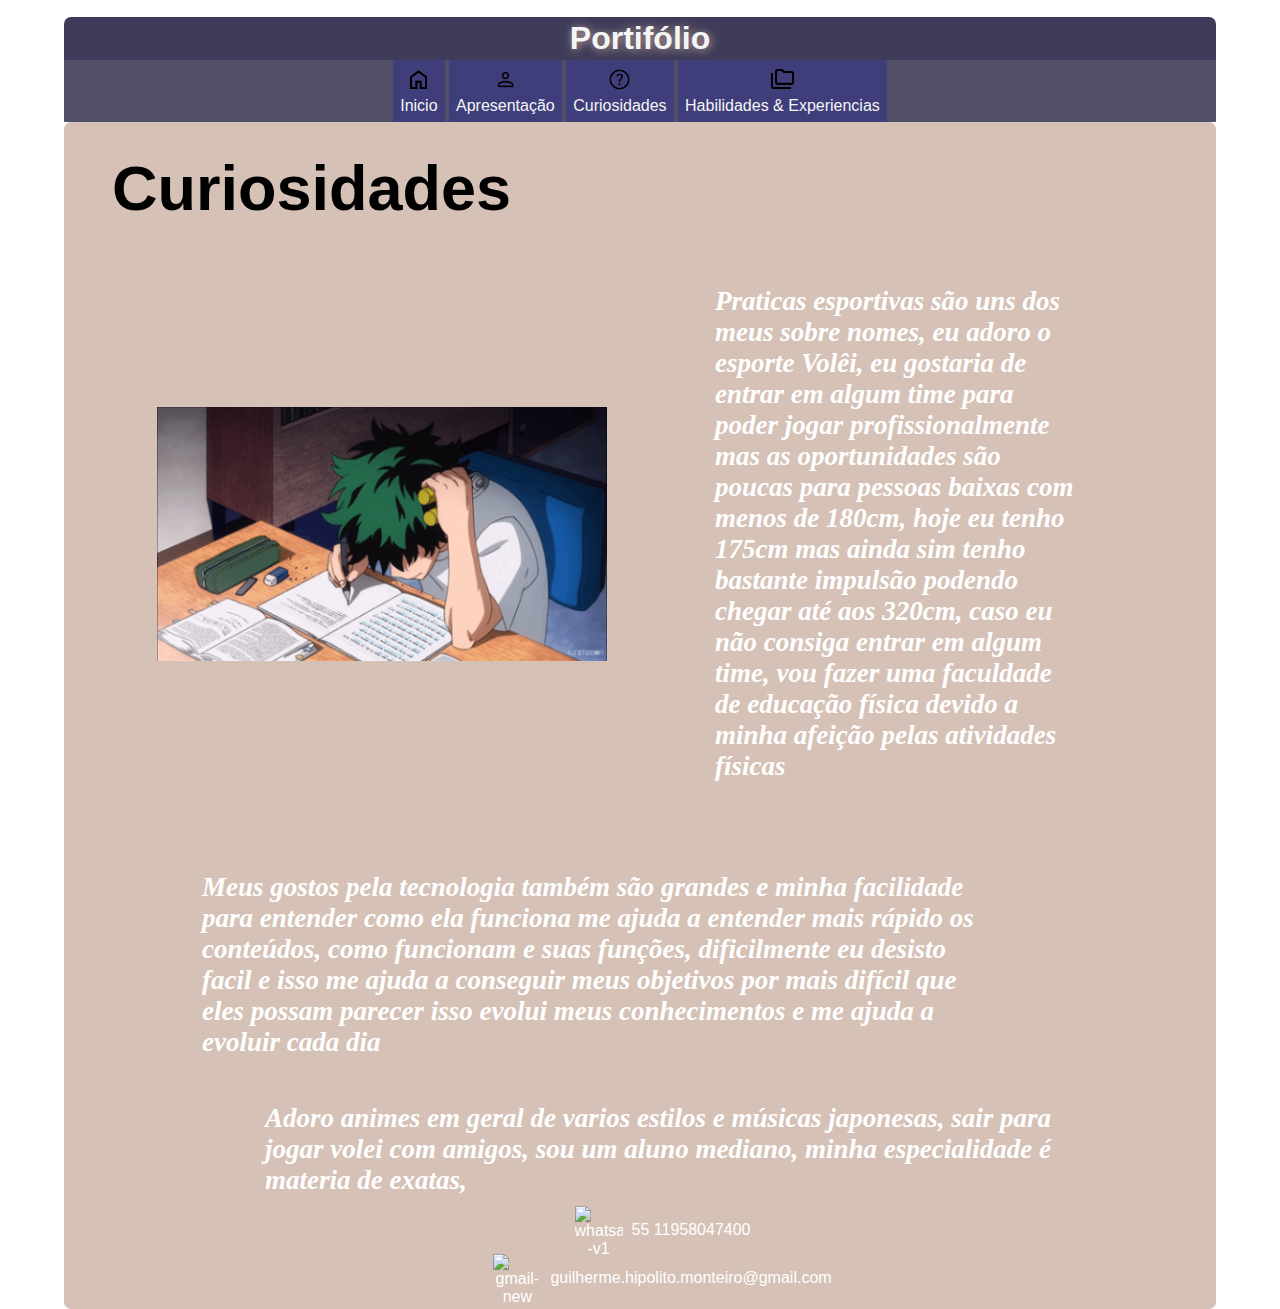
==== Curiosidades.html @ 727835c1 "upload" ====
<!DOCTYPE html>
<html lang="pt-br">

<head>
    <meta charset="UTF-8">
    <meta name="viewport" content="width=device-width, initial-scale=1.0">
    <title>Portifolio</title>
    <link rel="shortcut icon" href="ico/inicioico.png" type="image/x-icon">
    <link rel="stylesheet" href="css/curiosidades.css">
    <link rel="stylesheet"
        href="https://fonts.googleapis.com/css2?family=Material+Symbols+Outlined:opsz,wght,FILL,GRAD@24,400,0,0" />

</head>

<body onresize="mudouTamanho()">
    <header>
        <h1>Portifólio</h1>
    </header>
    <span id="burger" class="material-symbols-outlined" onclick="clickMenu()">
        menu
    </span>

    <menu id="itens">
        <ul>
            <li><a href="index.html"><img src="ico/inicioico.png" alt="Start" id="iconav">Inicio</a></li>
            <li><a href="Sobre.html"><img src="ico/sobreico.png" alt="About" id="iconav">Apresentação</a></li>
            <li><a href="Curiosidades.html"><img src="ico/curiosidadesico.png" alt="Curious"
                        id="iconav">Curiosidades</a></li>
            <li><a href="Habilidades.html"><img src="ico/habilidadesico.png" alt="Skills" id="iconav">Habilidades &
                    Experiencias</a>
            </li>
            
        </ul>
    </menu>
    <main>

        <article>
            <h2>Curiosidades</h2>

            <div class="container">
                <img src="gif/midoriyastudygif.gif" alt="" srcset="">
                <p>
                    Praticas esportivas são uns dos meus sobre nomes, eu adoro o esporte Volêi, eu gostaria de entrar em
                    algum time para poder jogar profissionalmente mas as oportunidades são poucas para pessoas baixas
                    com menos de 180cm,
                    hoje eu tenho 175cm mas ainda sim tenho bastante impulsão podendo chegar até aos 320cm, caso eu não
                    consiga entrar em algum time, vou fazer uma faculdade de educação física devido a minha afeição
                    pelas atividades físicas
                </p>
            </div>

            <div class="containerinverted">
                <p>
                    Meus gostos pela tecnologia também são grandes e minha facilidade para entender como ela funciona me
                    ajuda a entender mais rápido os conteúdos, como funcionam e suas funções, dificilmente eu desisto
                    facil e isso me ajuda a conseguir meus objetivos por mais difícil que eles possam parecer isso
                    evolui meus conhecimentos e me ajuda a evoluir cada dia
                </p>
                <img src="gif/demonsnowgif.gif" alt="">
            </div>

            <div class="container">
                <img src="gif/kageyamagif.gif" alt="" srcset="">
                <p>
                    Adoro animes em geral de varios estilos e músicas japonesas, sair para jogar volei com amigos, sou
                    um aluno mediano, minha especialidade é materia de exatas,
                </p>
            </div>


        </article>
    </main>
    <footer>
        <div class="containerfooter">
            <img width="48" height="48" src="https://img.icons8.com/color/48/whatsapp--v1.png" alt="whatsapp--v1"
                id="icofooter" />55 11958047400
        </div>
        <div class="containerfooter">
            <img width="48" height="48" src="https://img.icons8.com/color/48/gmail-new.png"
                alt="gmail-new" />guilherme.hipolito.monteiro@gmail.com
        </div>
    </footer>
</body>
<script src="js/js.js"></script>
</html>
---- css/curiosidades.css ----
@charset "UTF-8";

* {
    margin: 0;
    padding: 0;
    box-sizing: border-box;
    font-family: Arial, Helvetica, sans-serif
}

html {
    height: 100vh;
}

#burger {
    background-color: #21203f89;
    display: block;
    color: whitesmoke;
    text-align: center;
    margin: auto;
    padding: 7px;
    width: 90vw;
    cursor: pointer;
}

#burger:hover {
    background-color: #c5a898;
}

body {

    background-repeat: no-repeat;
    background-attachment: fixed;
    background-position: center;
    background-image: url("../gif/blueskygif.gif");
    background-size: cover;
    color: white;
    font-family: Arial, Helvetica, sans-serif;
    margin: 0;
    padding: 0;
    box-sizing: content-box;
    justify-content: flex-start;
}

header {
    background-color: #1a183bd7;
    margin-top: 3px;
    border-radius: 7px 7px 0px 0px;
    width: 90vw;
    margin: auto;
}

header>h1 {
    text-align: center;
    color: whitesmoke;
    padding: 3px;
    text-shadow: #c5a898 1px 1px 10px;
    margin-top: 17px;
}

p {
    font-size: 20px;
    font-weight: 600;
    font-style: oblique;
    font-family: Arial, Helvetica, sans-serif;
}

.container {
    display: flex;
    align-items: center;
    margin-top: 5vh;
}

.container img {
    max-width: 20vh;
    margin-right: 1.5vh;
    margin-left: 1vh;
    margin-bottom: auto;
}

.container p {
    flex: 1;
    margin-left: 2vh;
    font-family: Arial, Helvetica, sans-serif;
}

.containerinverted {
    display: flex;
    align-items: center;
    margin-top: 2.5vh;
}

.containerinverted img {
    max-width: 20vh;
    margin-right: 1vh;
    margin-left: 1.5vh;
    margin-bottom: 10vh;
    margin-top: 10vh;
}

.containerinverted p {
    flex: 1;
    margin-left: 2.5vh;
    font-family: Arial, Helvetica, sans-serif;
}

.containerfooter {
    display: inline-flex;
    align-items: center;
    justify-content: center;
}

.containerfooter img {
    max-width: 30vh;
    margin-right: 1vh;
    margin-left: 5vh;
}

.containerfooter p {
    flex: 1;
}

menu {
    color: #21203f89;
    text-align: center;
    list-style-type: none;
    width: 90vw;
    margin: auto;
    display: none;
}

menu>ul {
    list-style-type: none;
    background-color: #21203f89;
}

menu>ul>li>a {
    display: block;
    padding: 7px;
    text-decoration: none;
    text-align: center;
    background-color: #47479f89;
    border-radius: 0px 0px 0px 0px;
    color: whitesmoke;
    margin: auto;
}

menu>ul>li>a:hover {
    background-color: #484768;
    color: whitesmoke;
    text-decoration: none;
}

main {
    background-color: #c4a797b4;
    width: 90vw;
    margin: auto;
    border-radius: 7px 7px 0px 0px;
    margin-top: 7px;
    padding: 3px;

}

article>h2 {
    padding-bottom: 17px;
    color: black;

}

article>p {
    text-align: justify;
    margin-bottom: 17px;
    text-indent: 17px;

}

footer {
    background-color: #c4a797b4;
    text-align: center;
    border-radius: 0px 0px 7px 7px;
    width: 90vw;
    padding: 7px;
    margin: auto;
}

#iconav {
    width: 25px;
    height: 25px;
    margin-left: auto;
    margin-bottom: 5px;
}

img {
    display: block;
    margin: auto;
}


@media screen and (min-width: 768px) and (max-width: 992px) {
    body {
        background-image: url("../gif/frierengif.gif");
        background-attachment: fixed;
        background-size: cover;
        ;
    }

    #burger {
        display: none;
    }


    menu {
        display: block;
        width: 90vw;
        margin: auto;
        background-color: #21203f89;
    }

    menu>ul>li {
        display: inline-block;
        background-color: #21203f89;

    }

    main {
        width: 90vw;
        margin: auto;
    }

    article>h2 {
        padding-bottom: 17px;
        width: 90vw;
        margin: auto;
    }

    article>p {
        text-align: justify;
        margin-bottom: 17px;
        text-indent: 17px;
    }

    footer {
        width: 90vw;
        margin: auto;
    }


}

@media screen and (min-width: 768px) and (max-width: 992px) {
    body {
        background-image: url("../gif/kageyamagif.gif");
        background-attachment: fixed;
        background-size: cover;
    }

    #burger {
        display: none;
    }


    menu {
        display: block;
        width: 90vw;
        margin: auto;
        background-color: #21203f89;
    }

    menu>ul>li {
        display: inline-block;
        background-color: #21203f89;

    }

    main {
        width: 90vw;
        margin: auto;
    }

    article>h2 {
        padding-bottom: 17px;
        width: 90vw;
        margin: auto;
    }

    article>p {
        text-align: justify;
        margin-bottom: 17px;
        text-indent: 17px;
    }

    footer {
        width: 90vw;
        margin: auto;
    }


}

@media screen and (min-width: 993px) and (max-width: 1200px) {
    body {
        background-image: url("../gif/demonsnowgif.gif");
        background-size: cover;
        background-attachment: fixed;
    }

    #burger {
        display: none;
    }

    menu {
        display: block;
        background-color: #21203f89;
    }

    menu>ul>li {
        display: inline-block;
        background-color: #21203f89;
    }

    main {
        width: 90vw;
        margin: auto;
    }

    

    footer {
        width: 90vw;
        margin: auto;
    }


}

@media screen and (min-width: 1201px) {
    body {
        background-image: url("../gif/kageyamagif.gif");
        background-attachment: fixed;
        background-size: cover;
    }

    #burger {
        display: none;
    }

    menu {
        display: block;
        background-color: #21203f89;
    }

    menu>ul>li {
        display: inline-block;
        background-color: #21203f89;
    }

    main {
        width: 90vw;
        margin: auto;
    }

    .container {
        display: flex;
        align-items: center;
        margin-top: 5vh;
    }

    .container img {
        max-width: 50vh;
        margin-right: 10vh;
        margin-left: 10vh;
        margin-bottom: auto;
    }

    .container p {
        flex: 1;
        margin-right: 15vh;
        font-family: cursive;
        font-size: 3vh;
    }

    .containerinverted {
        display: flex;
        align-items: center;
        margin-top: 10vh;
    }

    .containerinverted img {
        max-width: 50vh;
        margin-right: 10vh;
        margin-left: 15vh;
        margin-bottom: 5vh;
    }

    .containerinverted p {
        flex: 1;
        margin-left: 15vh;
        font-family: cursive;
        font-size: 3vh;
    }

    .containerfooter {
        display: flex;
        align-items: center;
    }

    .containerfooter img {
        max-width: 30vh;
        margin-right: 1vh;
        margin-left: 5vh;
    }

    .containerfooter p {
        flex: 1;
    }

    article>h2 {
        padding-bottom: 17px;
        color: black;
        margin-left: 5vh;
        font-size: 7vh;
        margin-top: 3vh;
    }

    article>p {
        text-align: justify;
        margin-bottom: 17px;
        text-indent: 17px;
    }

    footer {
        width: 90vw;
        margin: auto;
    }


}
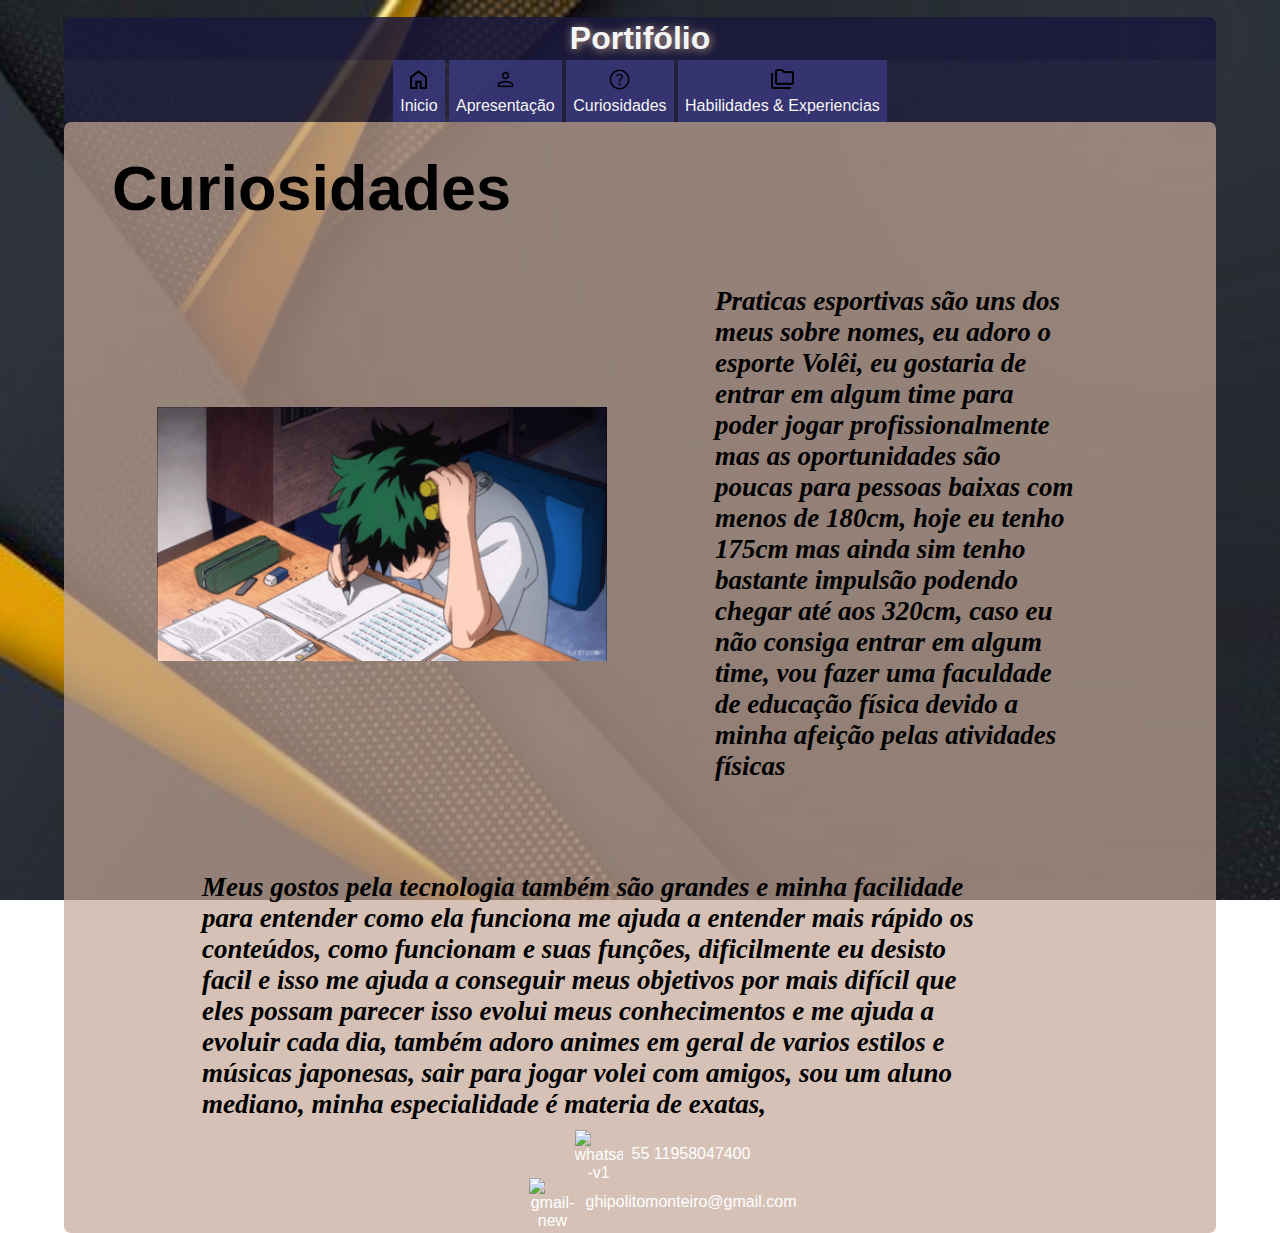
==== commit b62ffe4b: "curriculo" ====
--- a/Curiosidades.html
+++ b/Curiosidades.html
@@ -29,7 +29,7 @@
             <li><a href="Habilidades.html"><img src="ico/habilidadesico.png" alt="Skills" id="iconav">Habilidades &
                     Experiencias</a>
             </li>
-            
+
         </ul>
     </menu>
     <main>
@@ -54,18 +54,14 @@
                     Meus gostos pela tecnologia também são grandes e minha facilidade para entender como ela funciona me
                     ajuda a entender mais rápido os conteúdos, como funcionam e suas funções, dificilmente eu desisto
                     facil e isso me ajuda a conseguir meus objetivos por mais difícil que eles possam parecer isso
-                    evolui meus conhecimentos e me ajuda a evoluir cada dia
+                    evolui meus conhecimentos e me ajuda a evoluir cada dia, também adoro animes em geral de varios
+                    estilos e músicas japonesas, sair para jogar volei com amigos, sou
+                    um aluno mediano, minha especialidade é materia de exatas,
                 </p>
-                <img src="gif/demonsnowgif.gif" alt="">
+                <img src="gif/blueskygif.gif" alt="">
             </div>
 
-            <div class="container">
-                <img src="gif/kageyamagif.gif" alt="" srcset="">
-                <p>
-                    Adoro animes em geral de varios estilos e músicas japonesas, sair para jogar volei com amigos, sou
-                    um aluno mediano, minha especialidade é materia de exatas,
-                </p>
-            </div>
+
 
 
         </article>
@@ -77,9 +73,10 @@
         </div>
         <div class="containerfooter">
             <img width="48" height="48" src="https://img.icons8.com/color/48/gmail-new.png"
-                alt="gmail-new" />guilherme.hipolito.monteiro@gmail.com
+                alt="gmail-new" />ghipolitomonteiro@gmail.com
         </div>
     </footer>
 </body>
 <script src="js/js.js"></script>
+
 </html>--- a/css/curiosidades.css
+++ b/css/curiosidades.css
@@ -31,7 +31,7 @@
     background-repeat: no-repeat;
     background-attachment: fixed;
     background-position: center;
-    background-image: url("../gif/blueskygif.gif");
+    background-image: url("../png/pngfundo.jpg");
     background-size: cover;
     color: white;
     font-family: Arial, Helvetica, sans-serif;
@@ -81,6 +81,7 @@
     flex: 1;
     margin-left: 2vh;
     font-family: Arial, Helvetica, sans-serif;
+    color: black;
 }
 
 .containerinverted {
@@ -101,6 +102,7 @@
     flex: 1;
     margin-left: 2.5vh;
     font-family: Arial, Helvetica, sans-serif;
+    color: black;
 }
 
 .containerfooter {
@@ -197,7 +199,7 @@
 
 @media screen and (min-width: 768px) and (max-width: 992px) {
     body {
-        background-image: url("../gif/frierengif.gif");
+        background-image: url("../png/pngfundo.jpg");
         background-attachment: fixed;
         background-size: cover;
         ;
@@ -248,7 +250,7 @@
 
 @media screen and (min-width: 768px) and (max-width: 992px) {
     body {
-        background-image: url("../gif/kageyamagif.gif");
+        background-image: url("../png/pngfundo.jpg");
         background-attachment: fixed;
         background-size: cover;
     }
@@ -298,7 +300,7 @@
 
 @media screen and (min-width: 993px) and (max-width: 1200px) {
     body {
-        background-image: url("../gif/demonsnowgif.gif");
+        background-image: url("../png/pngfundo.jpg");
         background-size: cover;
         background-attachment: fixed;
     }
@@ -334,7 +336,7 @@
 
 @media screen and (min-width: 1201px) {
     body {
-        background-image: url("../gif/kageyamagif.gif");
+        background-image: url("../png/pngfundo.jpg");
         background-attachment: fixed;
         background-size: cover;
     }
@@ -376,6 +378,7 @@
         margin-right: 15vh;
         font-family: cursive;
         font-size: 3vh;
+        color: black;
     }
 
     .containerinverted {
@@ -396,6 +399,7 @@
         margin-left: 15vh;
         font-family: cursive;
         font-size: 3vh;
+        color: black;
     }
 
     .containerfooter {
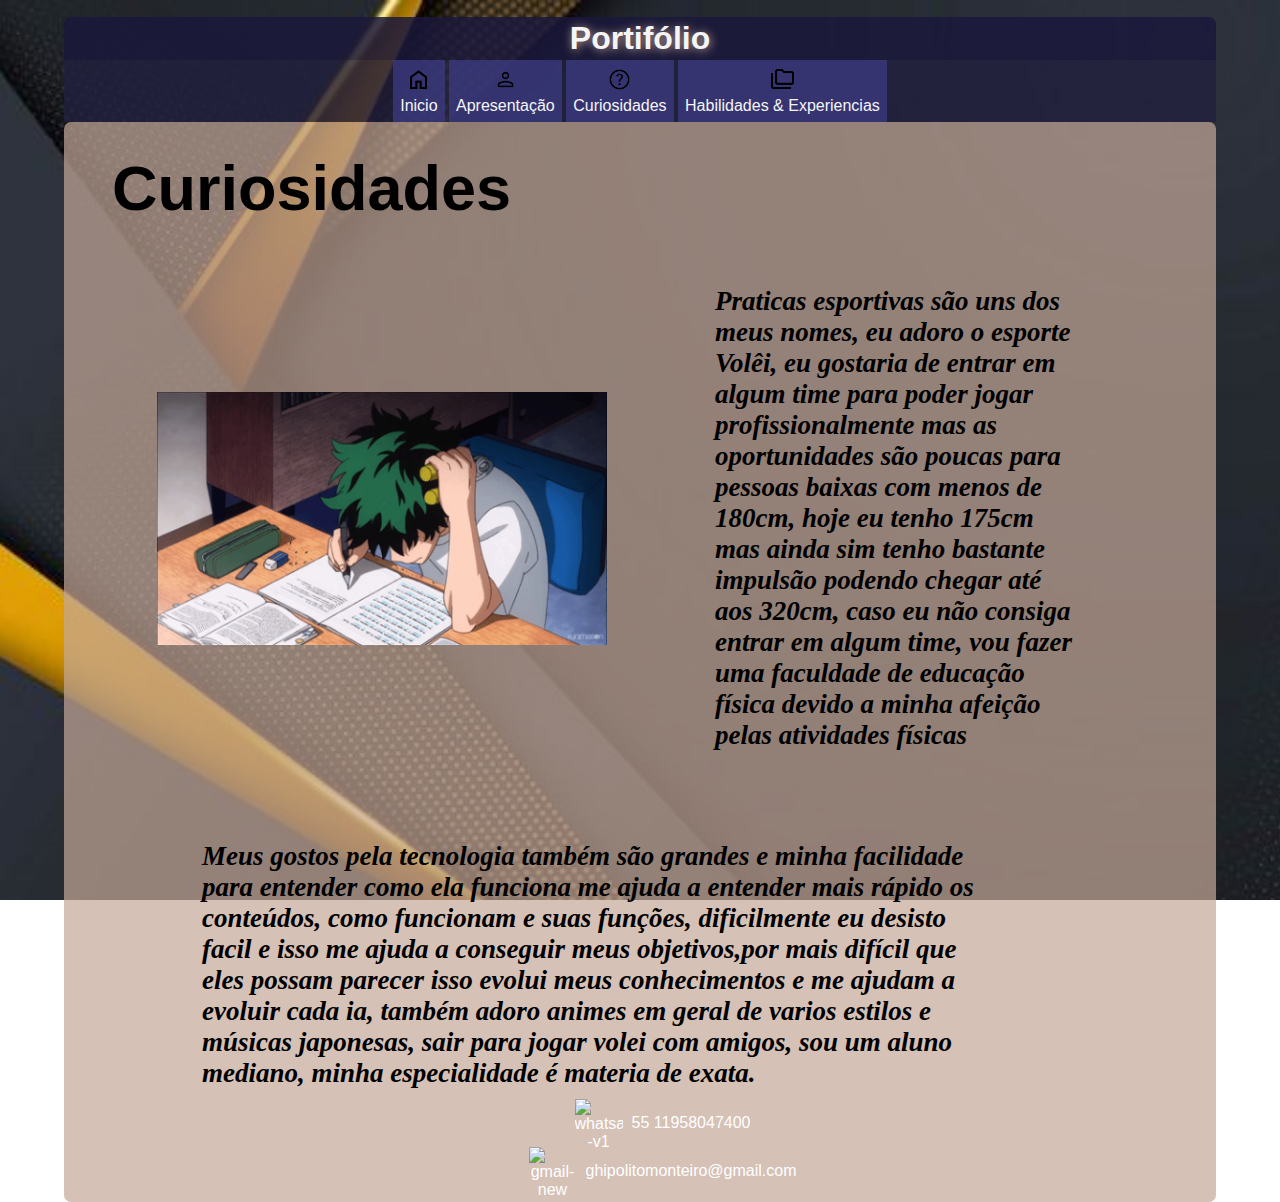
==== commit 122849f1: "up" ====
--- a/Curiosidades.html
+++ b/Curiosidades.html
@@ -40,7 +40,7 @@
             <div class="container">
                 <img src="gif/midoriyastudygif.gif" alt="" srcset="">
                 <p>
-                    Praticas esportivas são uns dos meus sobre nomes, eu adoro o esporte Volêi, eu gostaria de entrar em
+                    Praticas esportivas são uns dos meus nomes, eu adoro o esporte Volêi, eu gostaria de entrar em
                     algum time para poder jogar profissionalmente mas as oportunidades são poucas para pessoas baixas
                     com menos de 180cm,
                     hoje eu tenho 175cm mas ainda sim tenho bastante impulsão podendo chegar até aos 320cm, caso eu não
@@ -53,10 +53,10 @@
                 <p>
                     Meus gostos pela tecnologia também são grandes e minha facilidade para entender como ela funciona me
                     ajuda a entender mais rápido os conteúdos, como funcionam e suas funções, dificilmente eu desisto
-                    facil e isso me ajuda a conseguir meus objetivos por mais difícil que eles possam parecer isso
-                    evolui meus conhecimentos e me ajuda a evoluir cada dia, também adoro animes em geral de varios
+                    facil e isso me ajuda a conseguir meus objetivos,por mais difícil que eles possam parecer isso
+                    evolui meus conhecimentos e me ajudam a evoluir cada ia, também adoro animes em geral de varios
                     estilos e músicas japonesas, sair para jogar volei com amigos, sou
-                    um aluno mediano, minha especialidade é materia de exatas,
+                    um aluno mediano, minha especialidade é materia de exata.
                 </p>
                 <img src="gif/blueskygif.gif" alt="">
             </div>
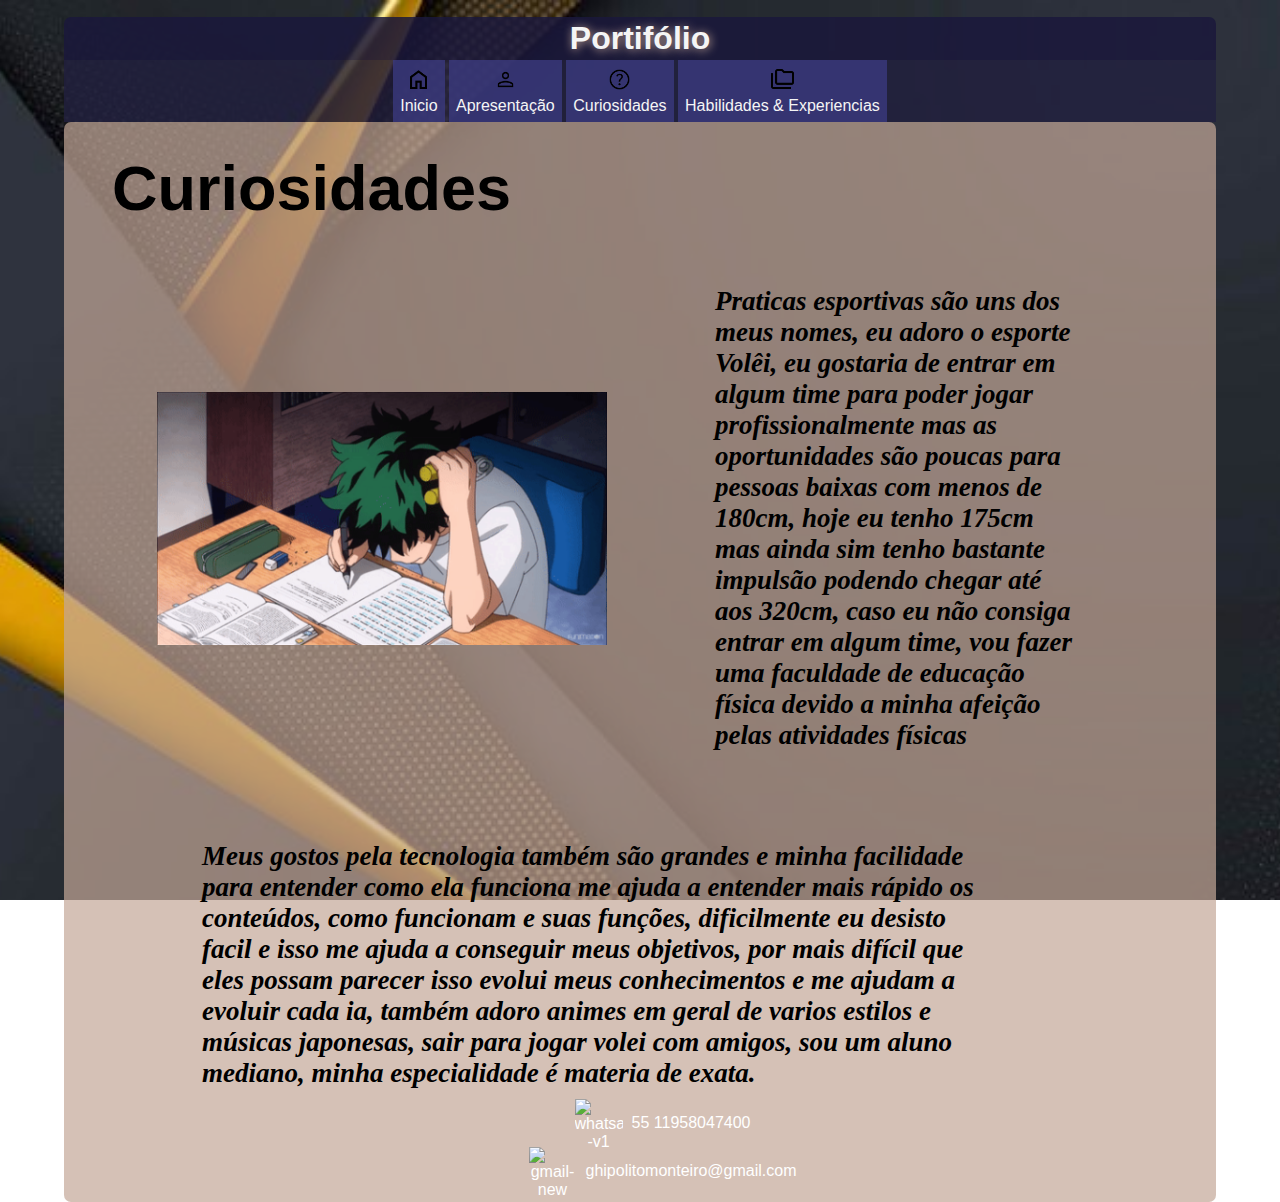
==== commit 4c6609f6: "update" ====
--- a/Curiosidades.html
+++ b/Curiosidades.html
@@ -53,7 +53,7 @@
                 <p>
                     Meus gostos pela tecnologia também são grandes e minha facilidade para entender como ela funciona me
                     ajuda a entender mais rápido os conteúdos, como funcionam e suas funções, dificilmente eu desisto
-                    facil e isso me ajuda a conseguir meus objetivos,por mais difícil que eles possam parecer isso
+                    facil e isso me ajuda a conseguir meus objetivos, por mais difícil que eles possam parecer isso
                     evolui meus conhecimentos e me ajudam a evoluir cada ia, também adoro animes em geral de varios
                     estilos e músicas japonesas, sair para jogar volei com amigos, sou
                     um aluno mediano, minha especialidade é materia de exata.
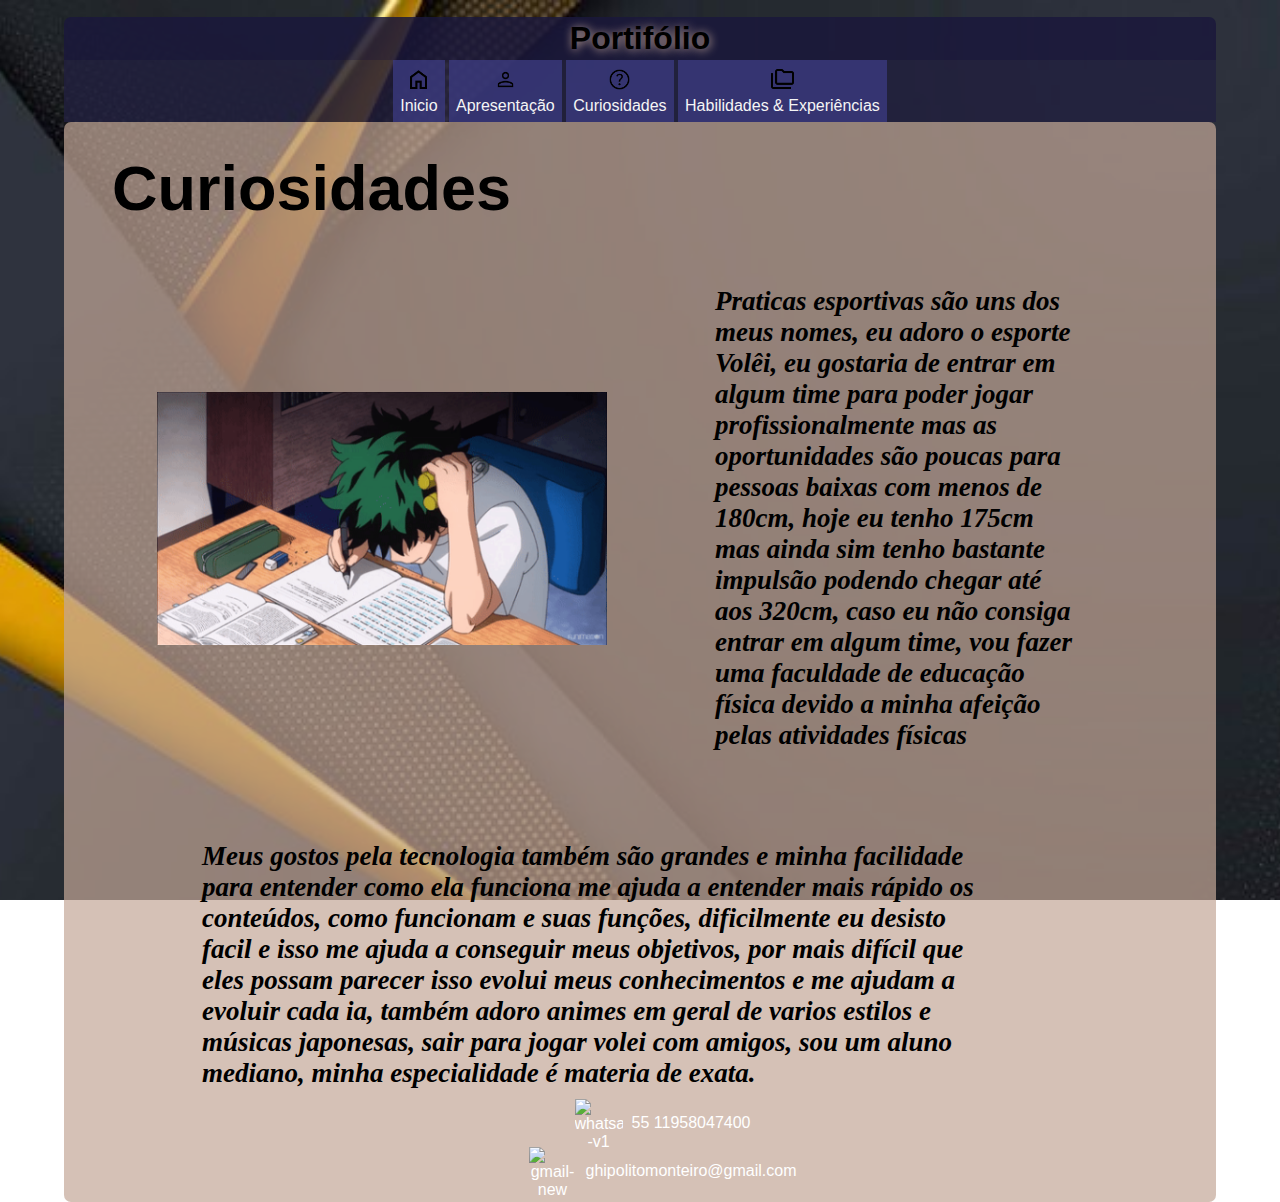
==== commit 20e2dc76: "update" ====
--- a/Curiosidades.html
+++ b/Curiosidades.html
@@ -27,7 +27,7 @@
             <li><a href="Curiosidades.html"><img src="ico/curiosidadesico.png" alt="Curious"
                         id="iconav">Curiosidades</a></li>
             <li><a href="Habilidades.html"><img src="ico/habilidadesico.png" alt="Skills" id="iconav">Habilidades &
-                    Experiencias</a>
+                    Experiências</a>
             </li>
 
         </ul>
--- a/css/curiosidades.css
+++ b/css/curiosidades.css
@@ -51,7 +51,7 @@
 
 header>h1 {
     text-align: center;
-    color: whitesmoke;
+    color: rgb(0, 0, 0);
     padding: 3px;
     text-shadow: #c5a898 1px 1px 10px;
     margin-top: 17px;
@@ -84,11 +84,13 @@
     color: black;
 }
 
+
 .containerinverted {
     display: flex;
     align-items: center;
     margin-top: 2.5vh;
 }
+
 
 .containerinverted img {
     max-width: 20vh;
